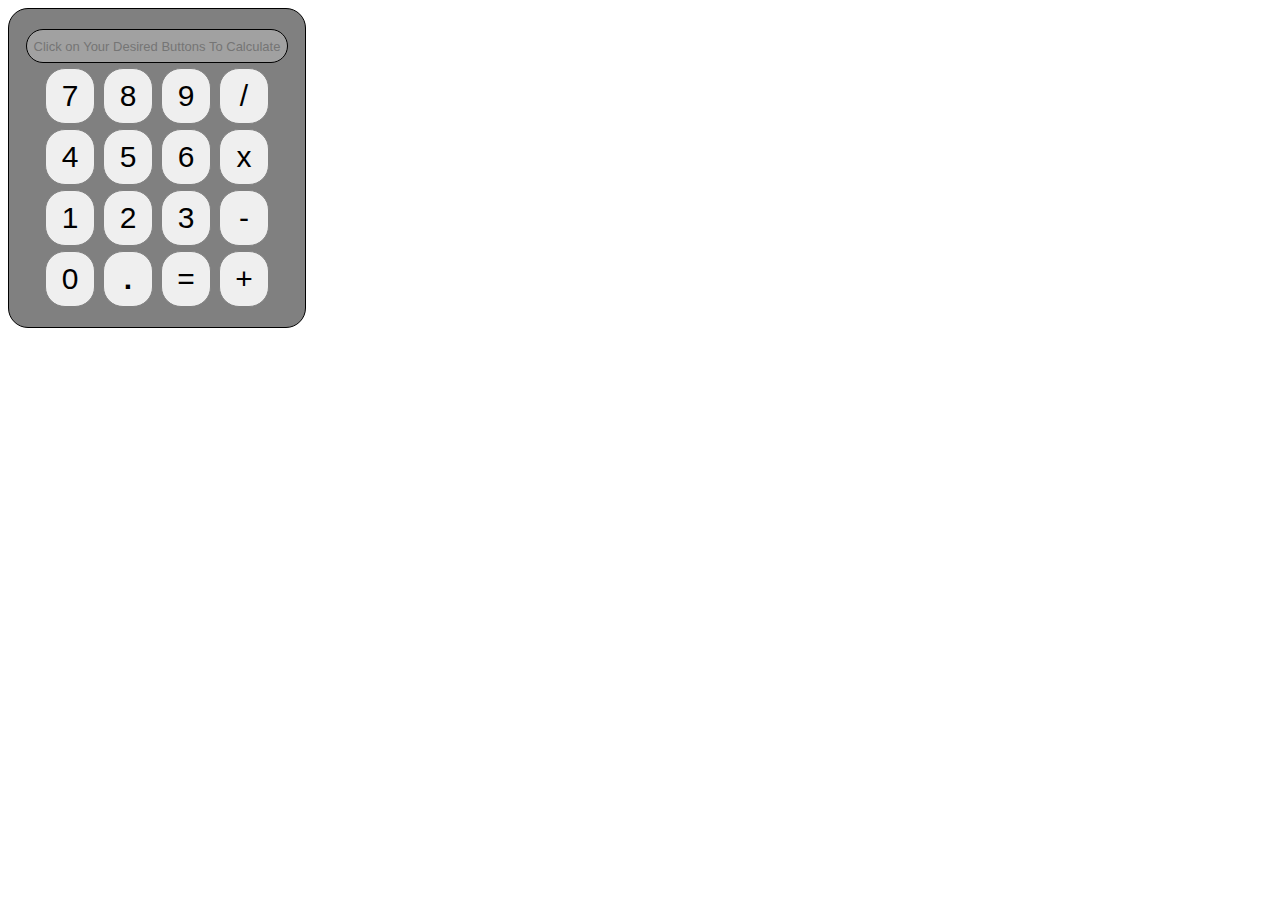
==== index.html @ ac1fb851 "initial commit" ====
<!DOCTYPE html>
<html lang="en">
<head>
    <meta charset="UTF-8">
    <meta name="viewport" content="width=device-width, initial-scale=1.0">
    <title>Banka's Calculator</title>
    <link rel="stylesheet" href="style.css">
</head>
<body>
    <div id="container">
        <input id="userInputBox" placeholder="Click on Your Desired Buttons To Calculate" type="text" disabled>
        
        
        <div id="row3">
            <button id="seven" class="digit button" onclick="buttonPressed('7')">7</button>
            <button id="eight" class="digit button" onclick="buttonPressed('8')">8</button>
            <button id="nine" class="digit button" onclick="buttonPressed('9')">9</button>
            <button id="divide" class="operator button" onclick="buttonPressed('/')">/</button>
        </div>
        
        <div id="row2">
            <button id="four" class="digit button" onclick="buttonPressed('4')">4</button>
            <button id="five" class="digit button" onclick="buttonPressed('5')">5</button>
            <button id="six" class="digit button" onclick="buttonPressed('6')">6</button>
            <button id="multiply" class="operator button" onclick="buttonPressed('*')">x</button>
        </div>
        
        <div id="row1">
            <button id="one" class="digit button" onclick="buttonPressed('1')">1</button>
            <button id="two" class="digit button" onclick="buttonPressed('2')">2</button>
            <button id="three" class="digit button" onclick="buttonPressed('3')">3</button>
            <button id="minus" class="operator button" onclick="buttonPressed('-')">-</button>
        </div>
        
        <div id="row0">
            <button id="zero" class="digit button" onclick="buttonPressed('0')">0</button>
            <button id="dot" class="digit button" onclick="buttonPressed('.')">.</button>
            <button id="equal" class="operator button" onclick="buttonPressed('=')">=</button>
            <button id="plus" class="operator button" onclick="buttonPressed('+')">+</button>
        </div>

    </div>
    <script src="app.js"></script>
</body>
</html>
---- style.css ----
#container{
    background-color: gray;
    width: 20vw;
    height: auto;
    padding: 20px;
    font-size:xx-large;
    /* font-size: 60px; */
    /* font-weight: bolder; */
    display: flex;
    border: solid 1px black;
    flex-direction: column;
    align-items: center;
    gap: 5px;
    border-radius: 20px;
}
.button{
    /* width: 60px; */
    font-size: 30px;
    text-align: center;
    border: solid 1px gray;
    width: 50px;
    padding: 10px;
    border-radius: 20px;
    align-items: center;
}
#userInputBox{
    border-radius: 20px;
    height: auto;
    font-size: 13px;
    text-align: center;
    height: 30px;
    width: 20vw;
    /* background-color: lightgrey; */
    color: white;
    border: black 1px solid;
}
#dot{
    /* font-size: 20px; */
    /* padding: 0px; */
    font-weight: bolder;
}
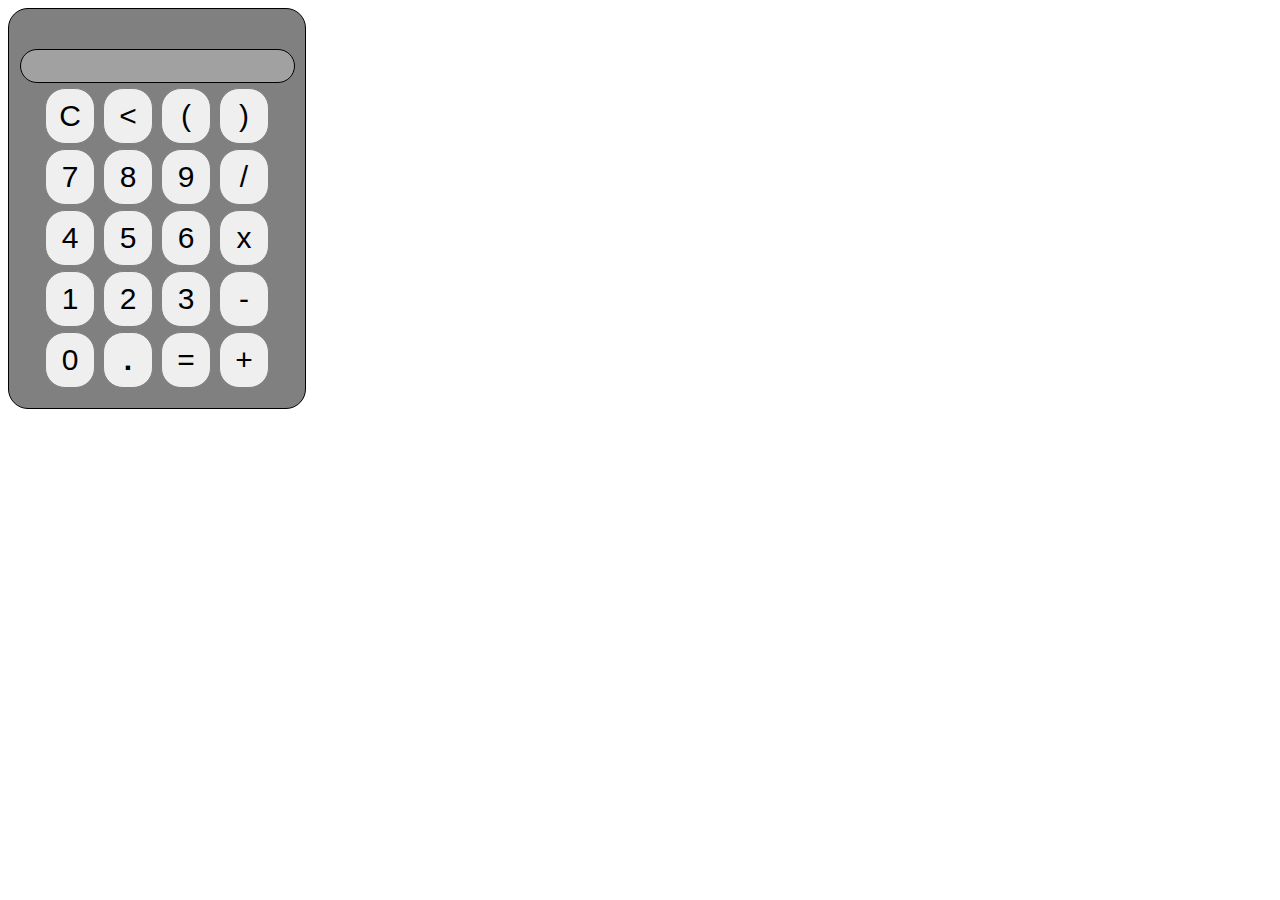
==== commit dfb3021c: "final2" ====
--- a/index.html
+++ b/index.html
@@ -8,7 +8,16 @@
 </head>
 <body>
     <div id="container">
-        <input id="userInputBox" placeholder="Click on Your Desired Buttons To Calculate" type="text" disabled>
+        <input id="userInputBox" type="text" disabled>
+        
+        
+        <div id="row4">
+            <button id="clear" class="function button" onclick="buttonPressed('c')">C</button>
+            <button id="delete" class="function button" onclick="buttonPressed('d')"><</button>
+            <button id="openingbracket" class="bracket button" onclick="buttonPressed('(')">(</button>
+            <button id="closingbracket" class="bracket button" onclick="buttonPressed(')')">)</button>
+        </div>
+        
         
         
         <div id="row3">
--- a/style.css
+++ b/style.css
@@ -1,9 +1,9 @@
-
 #container{
     background-color: gray;
     width: 20vw;
     height: auto;
     padding: 20px;
+    padding-top: 40px;
     font-size:xx-large;
     /* font-size: 60px; */
     /* font-weight: bolder; */
@@ -27,10 +27,11 @@
 #userInputBox{
     border-radius: 20px;
     height: auto;
-    font-size: 13px;
-    text-align: center;
+    font-size: 18px;
+    text-align: right;
     height: 30px;
     width: 20vw;
+    padding-right: 15px;
     /* background-color: lightgrey; */
     color: white;
     border: black 1px solid;
@@ -40,3 +41,10 @@
     /* padding: 0px; */
     font-weight: bolder;
 }
+
+button:hover {
+    background-color: blue;
+    color: white;
+    cursor: pointer;
+  }
+  